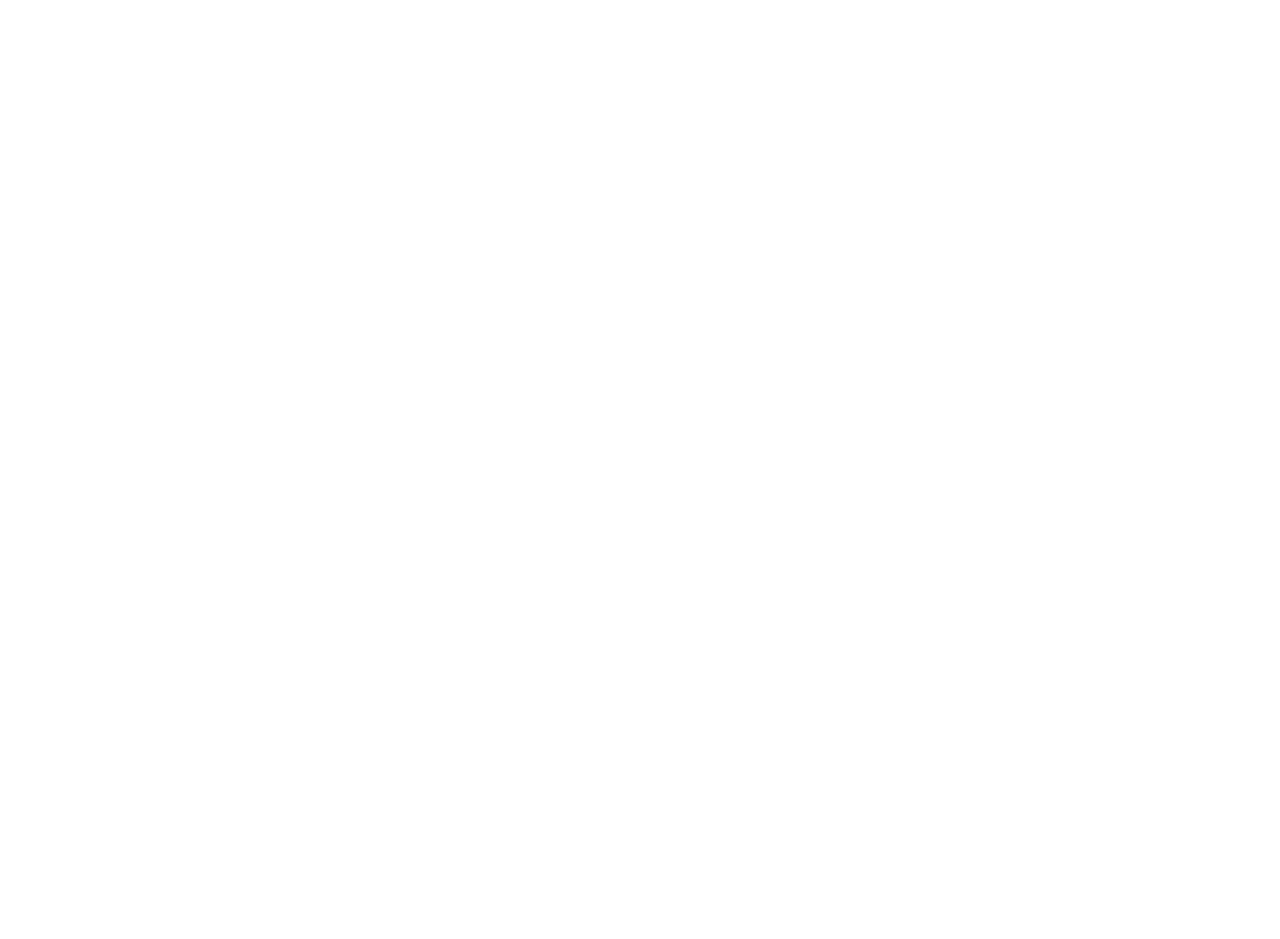
==== index.html @ 21773d45 "Update and rename another.html to index.html" ====
<!DOCTYPE html>
<html>
<head>
    <link rel="stylesheet" href="another.css">
    
    <link rel="stylesheet" href="https://cdnjs.cloudflare.com/ajax/libs/font-awesome/6.2.0/css/all.min.css" integrity="sha512-xh6O/CkQoPOWDdYTDqeRdPCVd1SpvCA9XXcUnZS2FmJNp1coAFzvtCN9BmamE+4aHK8yyUHUSCcJHgXloTyT2A==" crossorigin="anonymous" referrerpolicy="no-referrer" />

</head>
<body>

<div class="wrapper">
   
  
    <div class="videos">
        <div class="video">
          <iframe src="https://www.youtube.com/embed/Rqq7oCtjcgY?si=aK4_p2k3rfOLBtsQ" title="YouTube video player" frameborder="0" allow="accelerometer; autoplay; clipboard-write; encrypted-media; gyroscope; picture-in-picture" allowfullscreen></iframe>
          <div class="caption">Информация. Компьютер. Информатика  Информатика 5 <br>| класс #1 | Инфоурок</div>
        </div>
        <div class="video">
          <iframe src="https://www.youtube.com/embed/WcyxM5QhCqo?si=M5-XGW3XVGSb0v4k" title="YouTube video player" frameborder="0" allow="accelerometer; autoplay; clipboard-write; encrypted-media; gyroscope; picture-in-picture" allowfullscreen></iframe>
          <div class="caption">Как устроен компьютер | Информатика 5 класс #2 | Инфоурок</div>
        </div>
        <div class="video">
          <iframe src="https://www.youtube.com/embed/ilxGWlboxU0?si=mlS5kwhQd20MTdGg" title="YouTube video player" frameborder="0" allow="accelerometer; autoplay; clipboard-write; encrypted-media; gyroscope; picture-in-picture" allowfullscreen></iframe>
          <div class="caption">Ввод информации в память компьютера.<br> Клавиатура. Группы клавиш | Информатика 5  класс #3 | Инфоурок</div>
        </div>
        <div class="video">
            <iframe src="https://www.youtube.com/embed/kmBHjRAcS5U?si=oDEowu0XBvGuoele" title="YouTube video player" frameborder="0" allow="accelerometer; autoplay; clipboard-write; encrypted-media; gyroscope; picture-in-picture" allowfullscreen></iframe>
            <div class="caption">Программы и файлы | Информатика 5 класс #4 | Инфоурок</div>
          </div>
          <div class="video">
            <iframe src="https://www.youtube.com/embed/tKomJ2kf8Yo?si=5YqNAKofkF4gdj9B" title="YouTube video player" frameborder="0" allow="accelerometer; autoplay; clipboard-write; encrypted-media; gyroscope; picture-in-picture" allowfullscreen></iframe>
            <div class="caption">Рабочий стол Управление мышью | Информатика 5 класс #5 | Инфоурок</div>
          </div>

         
          
 


</div>
<div class="videos2">
    <div class="video">
      <iframe src="https://www.youtube.com/embed/I6O1JlBy1o4?si=NvGhmT3Vv3ouLVHp" title="YouTube video player" frameborder="0" allow="accelerometer; autoplay; clipboard-write; encrypted-media; gyroscope; picture-in-picture" allowfullscreen></iframe>
      <div class="caption">Главное меню Запуск программ |<br> Информатика 5 класс #6 | Инфоурок</div>
    </div>
    <div class="video">
      <iframe src="https://www.youtube.com/embed/G89Gp9nHNyo?si=vVoVVZF4Cq9U0OT-" title="YouTube video player" frameborder="0" allow="accelerometer; autoplay; clipboard-write; encrypted-media; gyroscope; picture-in-picture" allowfullscreen></iframe>
      <div class="caption">Действия с информацией Хранение <br> информации | Информатика 5 класс #7 | Инфоурок</div>
    </div>
    <div class="video">
      <iframe src="https://www.youtube.com/embed/XuCW2tT5PWU?si=4nmotDzXjn8jwBX4" title="YouTube video player" frameborder="0" allow="accelerometer; autoplay; clipboard-write; encrypted-media; gyroscope; picture-in-picture" allowfullscreen></iframe>
      <div class="caption">Носители информации | Информатика 5 <br> класс #8 | Инфоурок</div>
    </div>
    <div class="video">
        <iframe src="https://www.youtube.com/embed/cZ8iRfjQpdo?si=I1iG7eHoL4ttwcYx" title="YouTube video player" frameborder="0" allow="accelerometer; autoplay; clipboard-write; encrypted-media; gyroscope; picture-in-picture" allowfullscreen></iframe>
        <div class="caption">Передача информации | Информатика 5 <br> класс #9 | Инфоурок</div>
      </div>
      <div class="video">
        <iframe src="https://www.youtube.com/embed/ASBb6Ololn0?si=R58iJgg7jUR_mSgP" title="YouTube video player" frameborder="0" allow="accelerometer; autoplay; clipboard-write; encrypted-media; gyroscope; picture-in-picture" allowfullscreen></iframe>
        <div class="caption">Кодирование информации | Информатика 5 класс #10 | Инфоурок</div>
      </div>

</div>
<div class="videos2">
    <div class="video">
      <iframe src="https://www.youtube.com/embed/YNpsF30qvrk?si=bZU9S4ZvYZepKTCW" title="YouTube video player" frameborder="0" allow="accelerometer; autoplay; clipboard-write; encrypted-media; gyroscope; picture-in-picture" allowfullscreen></iframe>
      <div class="caption">Формы представления информации Метод<br>координат | Информатика 5 класс #11 | Инфоурок</div>
    </div>
    <div class="video">
      <iframe src="https://www.youtube.com/embed/fNn3yZYcR8o?si=Tv29viNL81oA13UR" title="YouTube video player" frameborder="0" allow="accelerometer; autoplay; clipboard-write; encrypted-media; gyroscope; picture-in-picture" allowfullscreen></iframe>
      <div class="caption">Табличная форма представления информации | Информатика <br> 5 класс #12 | Инфоурок</div>
    </div>
    <div class="video">
      <iframe src="https://www.youtube.com/embed/u_c7kZYfEJk?si=AtbSjaegJE1cQUca" title="YouTube video player" frameborder="0" allow="accelerometer; autoplay; clipboard-write; encrypted-media; gyroscope; picture-in-picture" allowfullscreen></iframe>
      <div class="caption">Наглядные формы представления информац<br>ии | Информатика 5 класс #13 | Инфоурок</div>
    </div>
    <div class="video">
        <iframe src="https://www.youtube.com/embed/bj9DsWPOBYs?si=i9Ur8gx1QC07ae-h" title="YouTube video player" frameborder="0" allow="accelerometer; autoplay; clipboard-write; encrypted-media; gyroscope; picture-in-picture" allowfullscreen></iframe>
        <div class="caption">Обработка текстовой информации | Информатика <br> 5 класс #14 | Инфоурок</div>
      </div>
      <div class="video">
        <iframe src="https://www.youtube.com/embed/MgFJGEtiLHo?si=bwW2rWP0HjnDw1_e" title="YouTube video player" frameborder="0" allow="accelerometer; autoplay; clipboard-write; encrypted-media; gyroscope; picture-in-picture" allowfullscreen></iframe>
        <div class="caption">Редактирование текста | Информатика 5 класс #15 | Инфоурок</div>
      </div>
</div>
</div>

</body>
</html>
---- another.css ----
::-webkit-scrollbar {
	width: 0;
  }
* {
    margin: 0;
    padding: 0;
    box-sizing: border-box;
}

:root {
	--navbar-menu-color:  hsl(0, 0%, 15%);
	--navbar-bg-color: hsl(0, 0%, 10%);
	--navbar-text-color: hsl(0, 0%, 100%);
	--navbar-text-color-focus: white;
	--navbar-bg-contrast: hsl(0, 0%, 25%);
  
}
html {
    height: 100%;
    background-image: url(https://cdna.artstation.com/p/assets/images/images/023/094/088/4k/tobias-hofmann-forest-night.jpg?1578063534);
    scroll-behavior: smooth;
}
body {
    font-family: raleway_f, sans-serif;
    height: 100%;
    
   
}

@font-face {
	font-family: raleway_f;
	src: url(/fonts/raleway-regular.woff2);
}

@font-face {
	font-family: raleway_f;
	src: url(/fonts/raleway-black.woff2);
	font-weight: 900;
}





.wrapper{
min-height: 100%;
display: flex;
flex-direction: column;


}


.videos {
  display: flex;
  gap: 40px;
  margin-top: 5vh;
 align-items: center;
 margin-left: 5vh;

}

.videos2{
  margin-top: 16vh;
  display: flex;
  gap: 40px;
  margin-left: 5vh;

}

.video .caption {
  color: #fff;
  font-size: 14px;
}

@media only screen and (max-width: 1100px) {
  .videos, .videos2 {
    flex-direction: column;
  }
}
     
      @media only screen and (max-width: 1100px) {
        .videos, .videos2 {
          flex-direction: column;
        }
      }
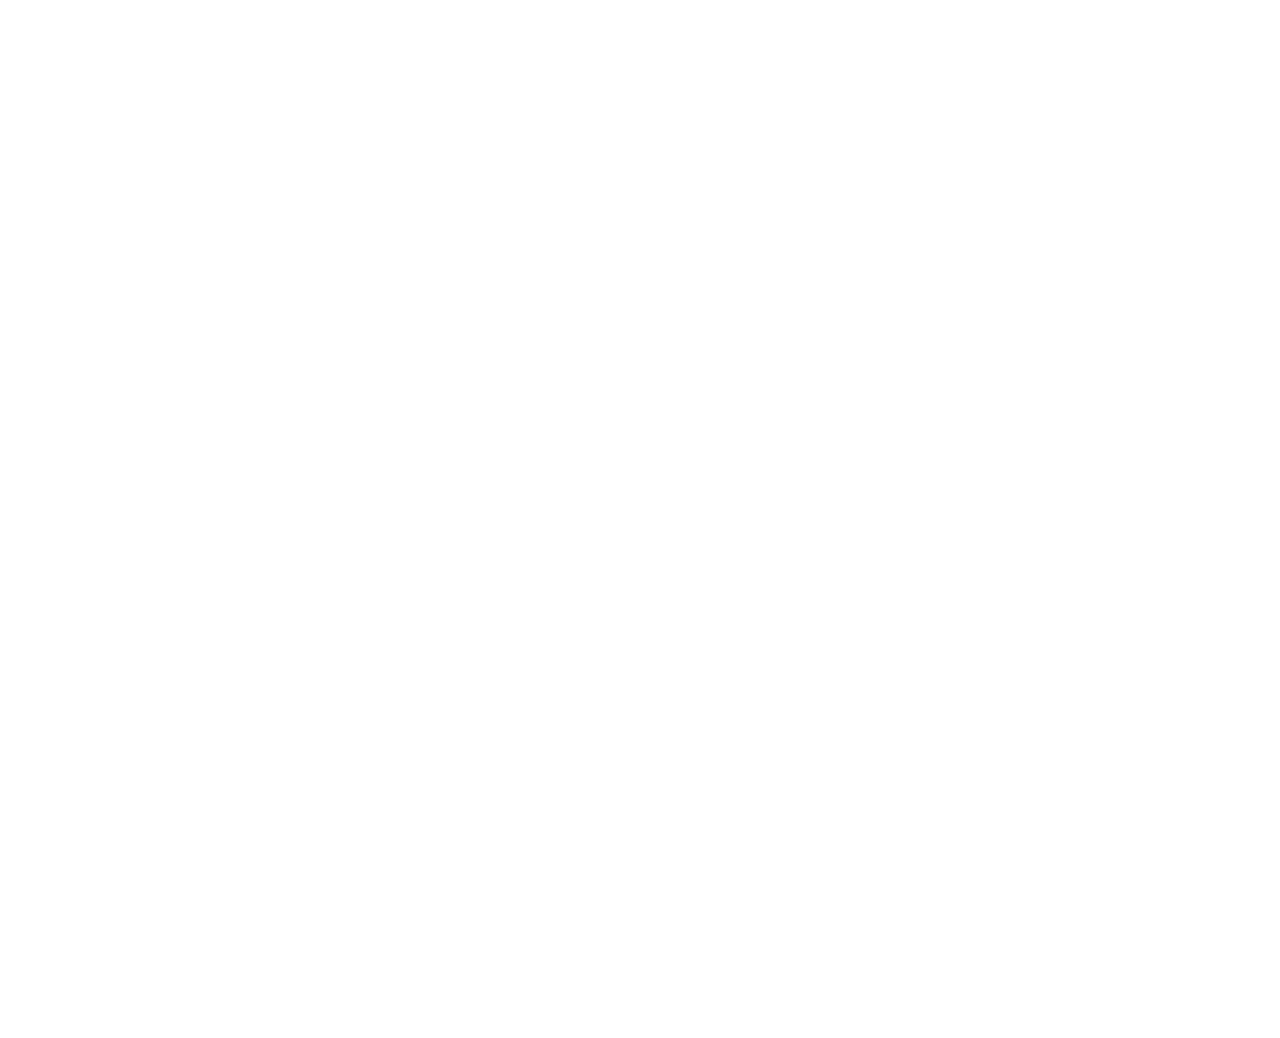
==== commit d8033982: "Update index.html" ====
--- a/index.html
+++ b/index.html
@@ -11,7 +11,7 @@
 <div class="wrapper">
    
   
-    <div class="videos">
+    <div class="videos2">
         <div class="video">
           <iframe src="https://www.youtube.com/embed/Rqq7oCtjcgY?si=aK4_p2k3rfOLBtsQ" title="YouTube video player" frameborder="0" allow="accelerometer; autoplay; clipboard-write; encrypted-media; gyroscope; picture-in-picture" allowfullscreen></iframe>
           <div class="caption">Информация. Компьютер. Информатика  Информатика 5 <br>| класс #1 | Инфоурок</div>
@@ -22,7 +22,7 @@
         </div>
         <div class="video">
           <iframe src="https://www.youtube.com/embed/ilxGWlboxU0?si=mlS5kwhQd20MTdGg" title="YouTube video player" frameborder="0" allow="accelerometer; autoplay; clipboard-write; encrypted-media; gyroscope; picture-in-picture" allowfullscreen></iframe>
-          <div class="caption">Ввод информации в память компьютера.<br> Клавиатура. Группы клавиш | Информатика 5  класс #3 | Инфоурок</div>
+          <div class="caption">Ввод информации в память компьютера.<br> Клавиатура. Группы клавиш | Информатика <br>  5  класс #3 | Инфоурок</div>
         </div>
         <div class="video">
             <iframe src="https://www.youtube.com/embed/kmBHjRAcS5U?si=oDEowu0XBvGuoele" title="YouTube video player" frameborder="0" allow="accelerometer; autoplay; clipboard-write; encrypted-media; gyroscope; picture-in-picture" allowfullscreen></iframe>
--- a/another.css
+++ b/another.css
@@ -85,4 +85,4 @@
         }
       }
     
-  +  
